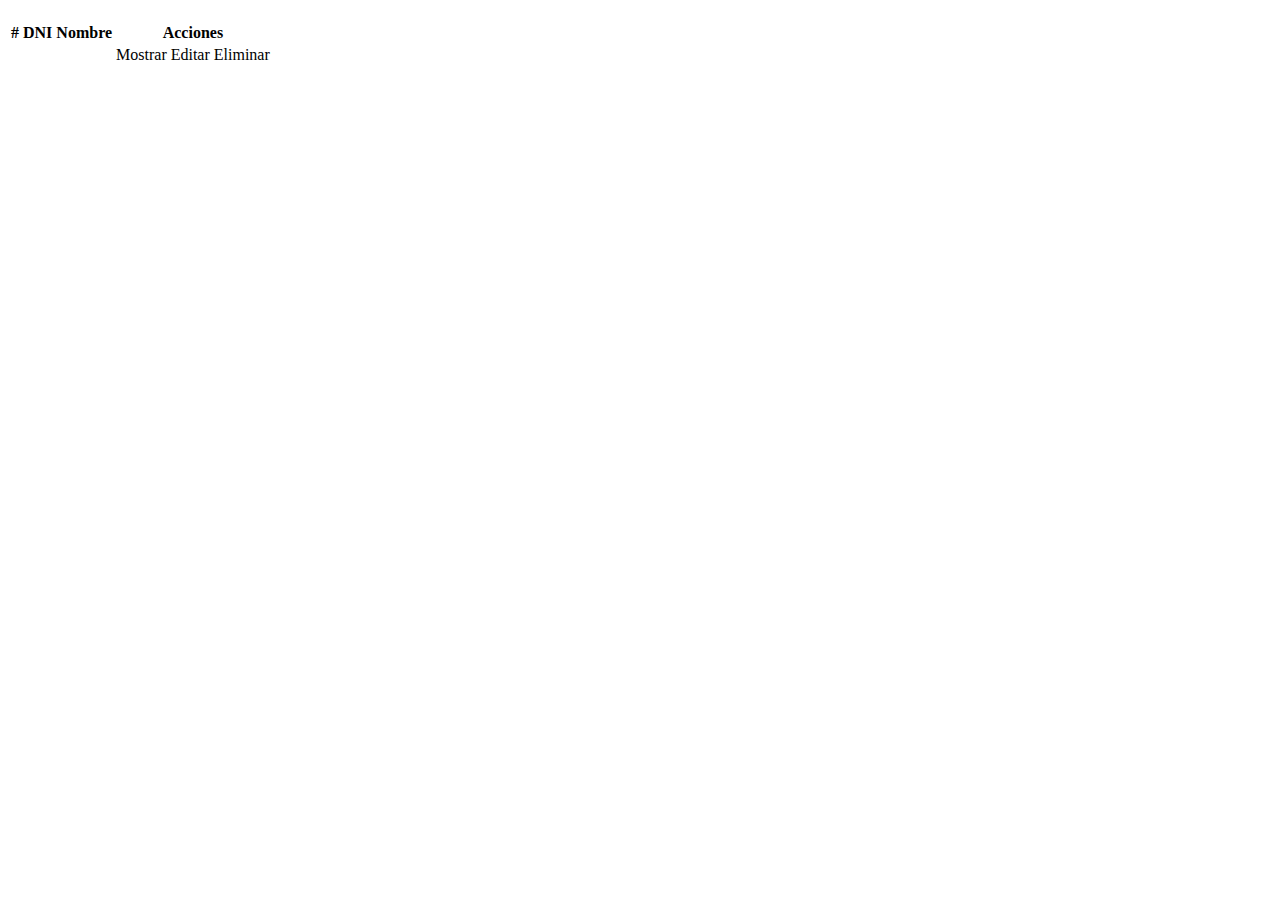
==== src/main/resources/templates/views/personas/index.html @ 3793bc36 "Crear Listo" ====
<!DOCTYPE html>
<html lang="es" xmlns:th="http://www.thymeleaf.org">
<head th:replace="plantilla/template :: head">
</head>
<body>
<header th:replace="plantilla/template :: header">
</header>

<!-- Contenido -->
<div class="container">
<div class="row">
<div class="col-lg-2">
</div>
<div class="col-lg-8">
<h1 th:text="${titulo}" class="h1 text-primary text-center my-4"></h1 >
</div>
<div class="col-lg-2"></div>
</div>
</div>

<div class="container">
<div class="row">
<div class="col-lg-2">
</div>
<div class="col-lg-8">
<table class="table table-primary my-4">
<thead>
<tr>
<th>#</th>
<th>DNI</th>
<th>Nombre</th>
<th>Acciones</th>
</tr>
</thead>
<tbody>
<tr th:each="persona:${personas}">
<td th:text="${persona.id}"></td  >
<td th:text="${persona.dni}"></td >
<td th:text="${persona.nombre}"></td >
<td>
<a class="btn btn-info">  Mostrar   <i class="bi bi-eye"></i></a>
<a class="btn btn-warning">Editar   <i class="bi bi-pencil-square"></i></a>
<a class="btn btn-danger"> Eliminar   <i class="bi bi-eraser"></i></a>
</td>
</tr >	
</tbody>
</table >
</div>
<div class="col-lg-2"></div>
</div>
</div>

<footer th:replace="plantilla/template :: footer">
</footer>
</body>
</html>
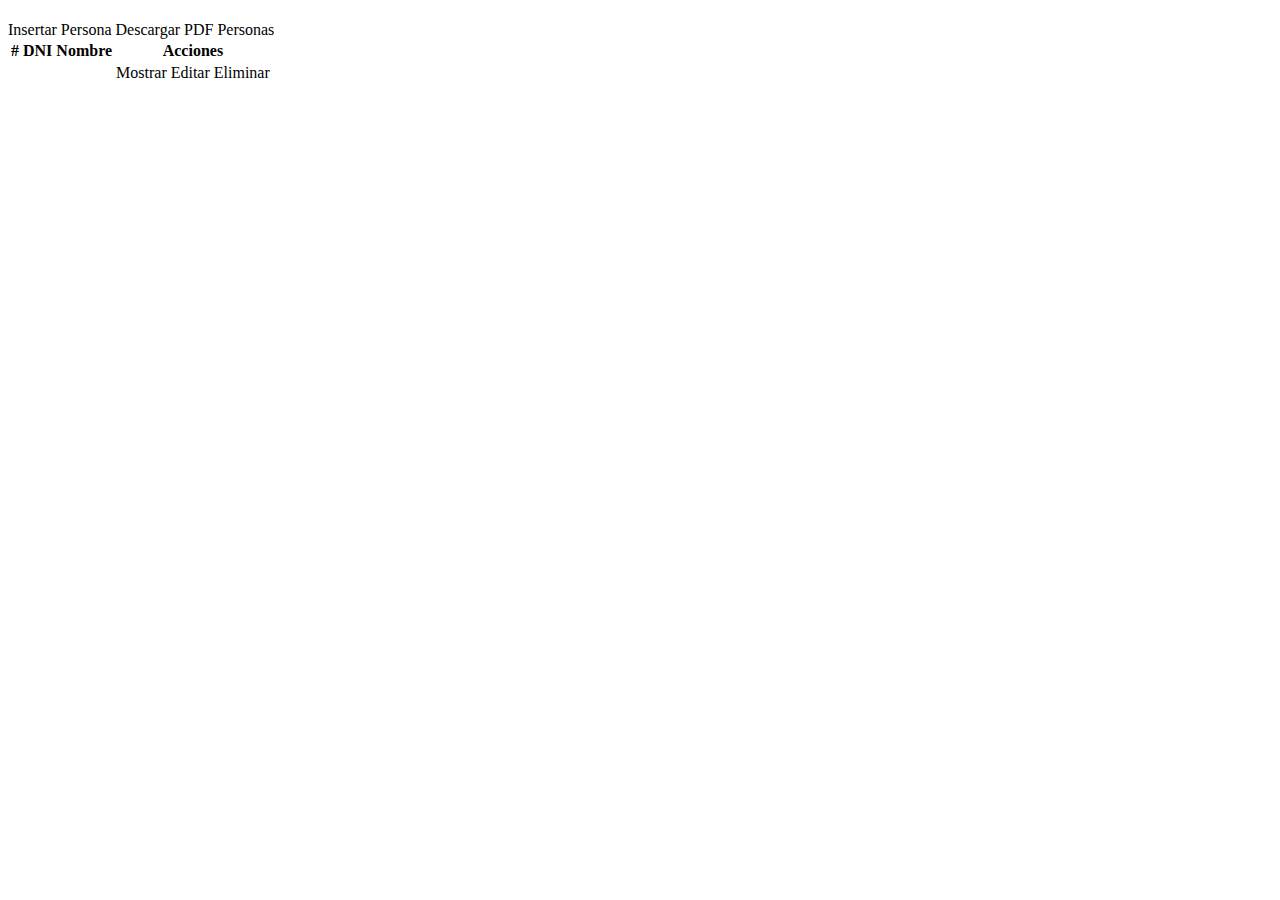
==== commit 156814d3: "Cambios hechos Front" ====
--- a/src/main/resources/templates/views/personas/index.html
+++ b/src/main/resources/templates/views/personas/index.html
@@ -23,26 +23,28 @@
 <div class="col-lg-2">
 </div>
 <div class="col-lg-8">
-<table class="table table-primary my-4">
+<a class="btn btn-success my-4" th:href="@{/personas/crear}">Insertar Persona  <i class="bi bi-plus-circle"> </i>  </a>
+<a target="_blank" class="btn btn-success my-4 descarga-pdf" th:href="@{/personas/?format=pdf}">Descargar PDF Personas  <i class="bi bi-file-pdf"> </i>  </a >
+<table class="table border border-white my-4">
 <thead>
 <tr>
-<th>#</th>
-<th>DNI</th>
-<th>Nombre</th>
-<th>Acciones</th>
+<th class="bg-primary text-white border border-white">#</th >
+<th class="bg-primary text-white border border-white">DNI</th >
+<th class="bg-primary text-white border border-white">Nombre</th >
+<th class="bg-primary text-white border border-white">Acciones</th >
 </tr>
 </thead>
 <tbody>
-<tr th:each="persona:${personas}">
-<td th:text="${persona.id}"></td  >
-<td th:text="${persona.dni}"></td >
-<td th:text="${persona.nombre}"></td >
-<td>
-<a class="btn btn-info">  Mostrar   <i class="bi bi-eye"></i></a>
-<a class="btn btn-warning">Editar   <i class="bi bi-pencil-square"></i></a>
-<a class="btn btn-danger"> Eliminar   <i class="bi bi-eraser"></i></a>
-</td>
-</tr >	
+<tr  th:each="persona:${personas}">
+<td class="bg-primary text-white border border-white" th:text="${persona.id}"></td   >
+<td class="bg-primary text-white border border-white" th:text="${persona.dni}"></td  >
+<td class="bg-primary text-white border border-white" th:text="${persona.nombre}"></td  >
+<td class="bg-primary text-white border border-white">
+<a th:href="@{/personas/}+${persona.id}" class="btn btn-info mostrar">  Mostrar   <i class="bi bi-eye"></i></a >
+<a th:href="@{/personas/edit/}+${persona.id}" class="btn btn-warning editar">Editar   <i class="bi bi-pencil-square"></i></a >
+<a th:href="@{/personas/delete/}+${persona.id}" class="btn btn-danger"> Eliminar   <i class="bi bi-eraser"></i></a >
+</td >
+</tr  >	
 </tbody>
 </table >
 </div>
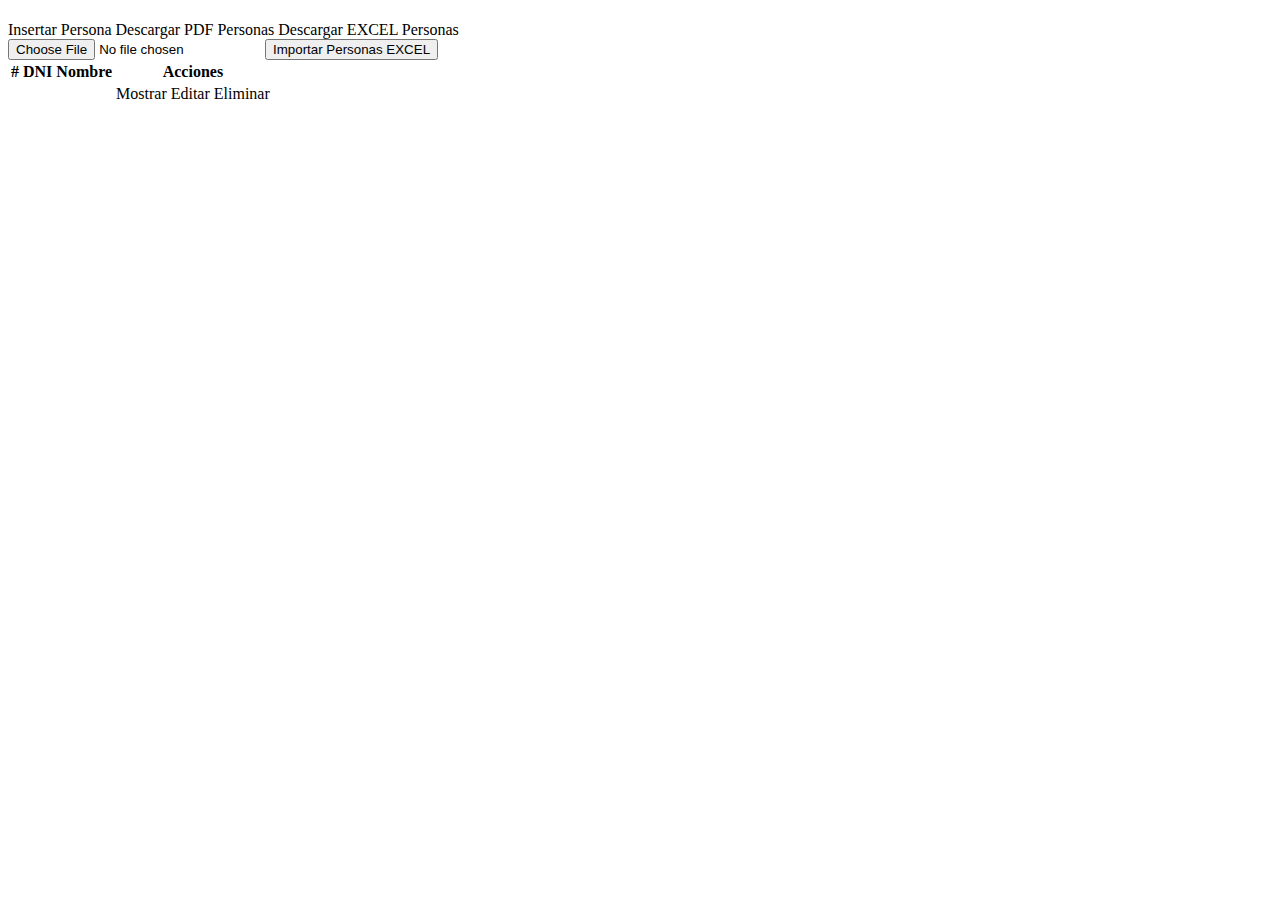
==== commit 5e329cf8: "Cambios hechos en importar y exportar excel" ====
--- a/src/main/resources/templates/views/personas/index.html
+++ b/src/main/resources/templates/views/personas/index.html
@@ -23,9 +23,16 @@
 <div class="col-lg-2">
 </div>
 <div class="col-lg-8">
-<a class="btn btn-success my-4" th:href="@{/personas/crear}">Insertar Persona  <i class="bi bi-plus-circle"> </i>  </a>
-<a target="_blank" class="btn btn-success my-4 descarga-pdf" th:href="@{/personas/?format=pdf}">Descargar PDF Personas  <i class="bi bi-file-pdf"> </i>  </a >
-<table class="table border border-white my-4">
+<a class="btn btn-primary my-4" th:href="@{/personas/crear}">Insertar Persona  <i class="bi bi-plus-circle"> </i>  </a>
+<a target="_blank" class="btn btn-primary my-4 descarga-pdf" th:href="@{/personas/?format=pdf}">Descargar PDF Personas  <i class="bi bi-file-pdf"> </i>  </a >
+<a  class="btn btn-primary my-4 descarga-pdf" th:href="@{/personas/?format=xlsx}">Descargar EXCEL Personas  <i class="bi bi-file-pdf"> </i>  </a >
+<form th:action="@{/personas/importar/}" method="post" enctype="multipart/form-data" >
+<div class="input-group">
+<input type="file" name="archivo" id="archivo" class="btn btn-primary form-control " required>
+<button type="submit" class="btn btn-primary mx-4" >Importar Personas EXCEL    <i class="bi bi-file-pdf"> </i></button>
+</div>
+</form>
+<table class="table table-responsive table-striped border border-white my-4">
 <thead>
 <tr>
 <th class="bg-primary text-white border border-white">#</th >
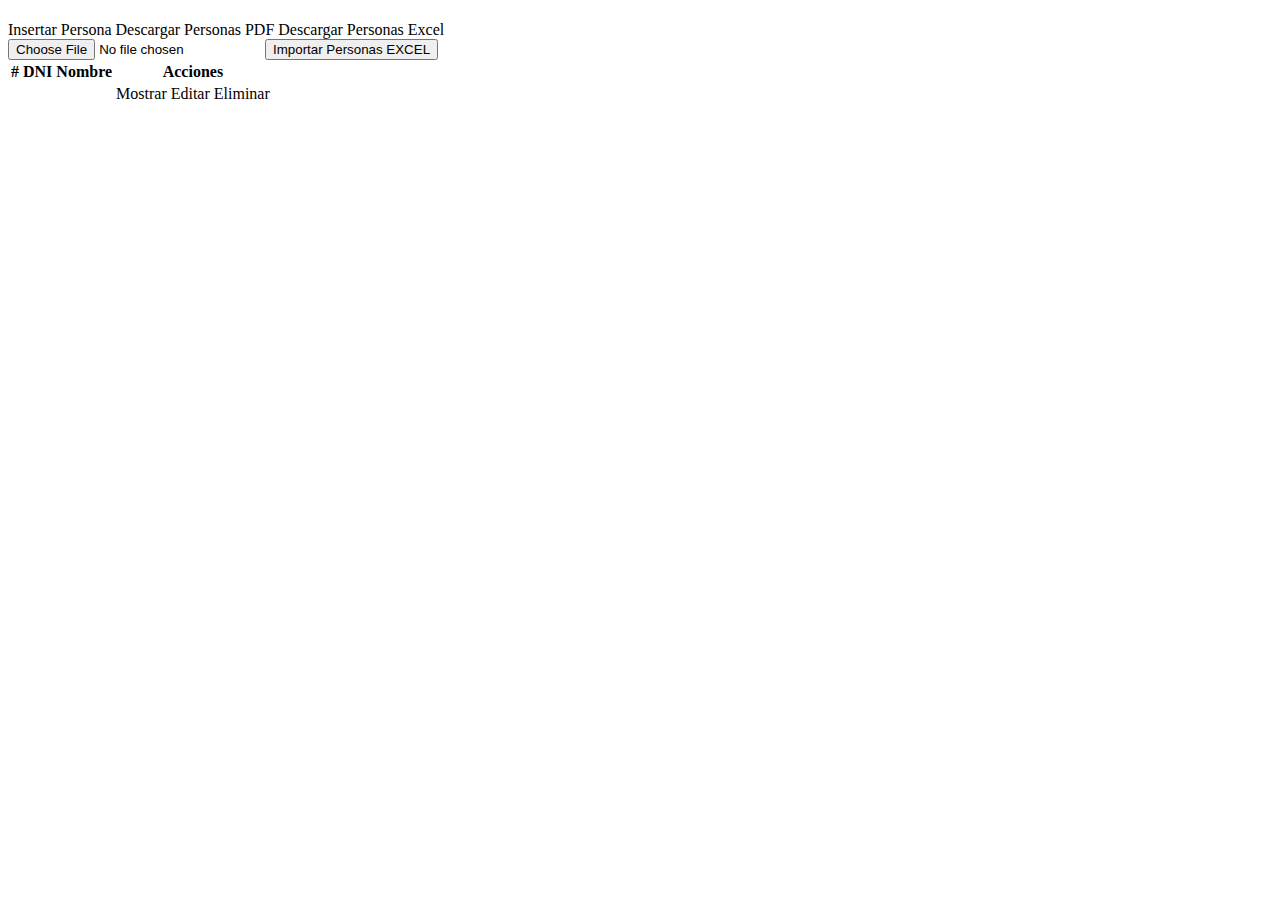
==== commit d5d339e3: "Cambios de estilos de botones" ====
--- a/src/main/resources/templates/views/personas/index.html
+++ b/src/main/resources/templates/views/personas/index.html
@@ -23,13 +23,14 @@
 <div class="col-lg-2">
 </div>
 <div class="col-lg-8">
-<a class="btn btn-primary my-4" th:href="@{/personas/crear}">Insertar Persona  <i class="bi bi-plus-circle"> </i>  </a>
-<a target="_blank" class="btn btn-primary my-4 descarga-pdf" th:href="@{/personas/?format=pdf}">Descargar PDF Personas  <i class="bi bi-file-pdf"> </i>  </a >
-<a  class="btn btn-primary my-4 descarga-pdf" th:href="@{/personas/?format=xlsx}">Descargar EXCEL Personas  <i class="bi bi-file-pdf"> </i>  </a >
+<div th:replace="plantilla/template :: mensajeExitoso" ></div>
+<a class="btn btn-primary my-4 " th:href="@{/personas/crear}">Insertar Persona  <i class="bi bi-plus-circle"> </i>  </a>
+<a target="_blank" class="btn btn-danger my-4 rojo" th:href="@{/personas/?format=pdf}">Descargar Personas PDF <i class="bi bi-file-pdf"> </i>  </a >
+<a  class="btn btn-success my-4 verde" th:href="@{/personas/?format=xlsx}">Descargar Personas Excel  <i class="bi  bi-file-excel"> </i>  </a >
 <form th:action="@{/personas/importar/}" method="post" enctype="multipart/form-data" >
 <div class="input-group">
-<input type="file" name="archivo" id="archivo" class="btn btn-primary form-control " required>
-<button type="submit" class="btn btn-primary mx-4" >Importar Personas EXCEL    <i class="bi bi-file-pdf"> </i></button>
+<input type="file" name="archivo" id="archivo" class="btn btn-success form-control verde " required>
+<button type="submit" class="btn btn-success mx-4 verde" >Importar Personas EXCEL   <i class="bi bi-arrow-up-circle"></i> <i class="bi bi-file-excel"> </i></button>
 </div>
 </form>
 <table class="table table-responsive table-striped border border-white my-4">
@@ -49,7 +50,7 @@
 <td class="bg-primary text-white border border-white">
 <a th:href="@{/personas/}+${persona.id}" class="btn btn-info mostrar">  Mostrar   <i class="bi bi-eye"></i></a >
 <a th:href="@{/personas/edit/}+${persona.id}" class="btn btn-warning editar">Editar   <i class="bi bi-pencil-square"></i></a >
-<a th:href="@{/personas/delete/}+${persona.id}" class="btn btn-danger"> Eliminar   <i class="bi bi-eraser"></i></a >
+<a th:href="@{/personas/delete/}+${persona.id}" class="btn btn-danger eliminar"> Eliminar   <i class="bi bi-eraser"></i></a >
 </td >
 </tr  >	
 </tbody>
